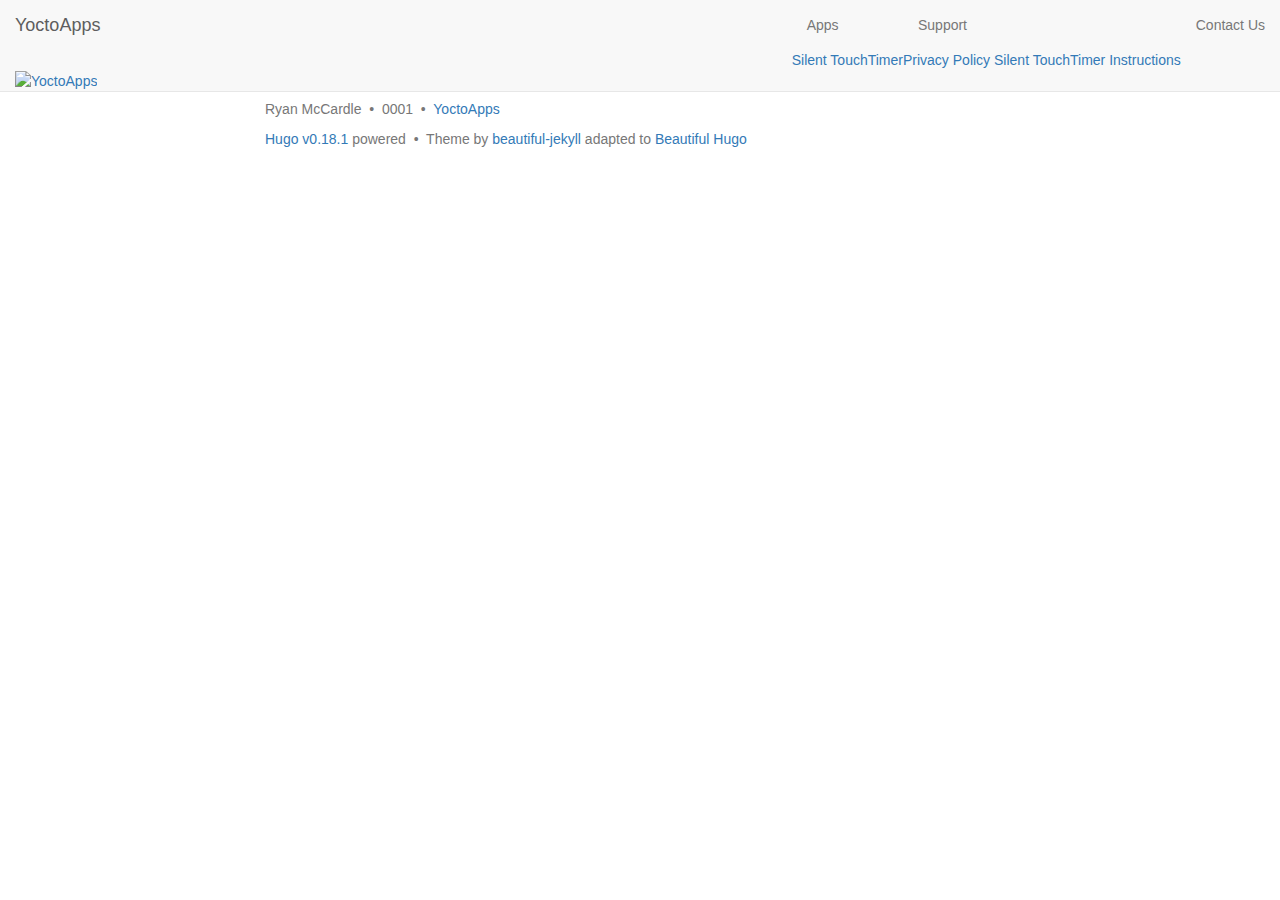
==== index.html @ 43274931 "changed from http://yoctoapps.com to just yoctoapps.com" ====
<!DOCTYPE html>
<html lang="en">
   <head>
  <meta charset="utf-8" />
  <meta http-equiv="X-UA-Compatible" content="IE=edge">
  <meta name="viewport" content="width=device-width, initial-scale=1.0, maximum-scale=1.0">

  <title></title>
  
  <meta name="author" content="Ryan McCardle"/>
  <meta name="generator" content="Hugo 0.18.1" />
  <link href='yocotapps.com/yocotapps.com/img/favicon.ico' rel='icon' type='image/x-icon'/>

  <link rel="alternate" href="yocotapps.com/index.xml" type="application/rss+xml" title="YoctoApps">

  <link rel="stylesheet" href="https://maxcdn.bootstrapcdn.com/font-awesome/4.7.0/css/font-awesome.min.css" />
  <link rel="stylesheet" href="https://maxcdn.bootstrapcdn.com/bootstrap/3.3.7/css/bootstrap.min.css" integrity="sha384-BVYiiSIFeK1dGmJRAkycuHAHRg32OmUcww7on3RYdg4Va+PmSTsz/K68vbdEjh4u" crossorigin="anonymous">
  <link rel="stylesheet" href="yocotapps.com/yocotapps.com/css/main.css" />
  <link rel="stylesheet" href="https://fonts.googleapis.com/css?family=Lora:400,700,400italic,700italic" />
  <link rel="stylesheet" href="https://fonts.googleapis.com/css?family=Open+Sans:300italic,400italic,600italic,700italic,800italic,400,300,600,700,800" />
  <link rel="stylesheet" href="yocotapps.com/yocotapps.com/css/pygment_highlights.css" />
  <link rel="stylesheet" href="yocotapps.com/yocotapps.com/css/highlight.min.css">
  
  
  <meta property="og:title" content="" />
  <meta property="og:type" content="website" />
  <meta property="og:url" content="/" />
  <meta property="og:image" content="/img/avatar-icon.png" />
  
</head>

   <body>
      <nav class="navbar navbar-default navbar-fixed-top navbar-custom">
  <div class="container-fluid">
    <div class="navbar-header">
      <button type="button" class="navbar-toggle" data-toggle="collapse" data-target="#main-navbar">
        <span class="sr-only">Toggle navigation</span>
        <span class="icon-bar"></span>
        <span class="icon-bar"></span>
        <span class="icon-bar"></span>
      </button>
      <a class="navbar-brand" href="yocotapps.com/yocotapps.com">YoctoApps</a>
    </div>

    <div class="collapse navbar-collapse" id="main-navbar">
      <ul class="nav navbar-nav navbar-right">
      
        
          <li class="navlinks-container">
            <a class="navlinks-parent" href="javascript:void(0)">   Apps   </a>
            <div class="navlinks-children">
            
              <a href="yocotapps.com/silent-touchtimer">Silent TouchTimer</a>
            
            </div>
          </li>
        
      
        
          <li class="navlinks-container">
            <a class="navlinks-parent" href="javascript:void(0)">   Support    </a>
            <div class="navlinks-children">
            
              <a href="yocotapps.com/privacy-policy">Privacy Policy</a>
            
              <a href="yocotapps.com/silent-touchtimer-instructions">Silent TouchTimer Instructions</a>
            
            </div>
          </li>
        
      
        
          <li>
          <a title="Contact Us" href="yocotapps.com/contact-us">Contact Us</a>
  	      </li>
  	    
      
      </ul>
    </div>

	<div class="avatar-container">
	  <div class="avatar-img-border">
      
          <a title="YoctoApps" href="yocotapps.com/yocotapps.com">
              <img class="avatar-img" src="yocotapps.com/yocotapps.com/img/avatar-icon.png" alt="YoctoApps" />
          </a>
      
	  </div>
	</div>

  </div>
</nav>

      <header class="header-section ">
         <div class="intro-header no-img">
            <div class="container">
               <div class="row">
                  <div class="col-lg-8 col-lg-offset-2 col-md-10 col-md-offset-1">
                     <div class="index-heading">
                        
                        <span class="index-subheading">Small, simple, easy to use iOS applications.</span>
                        
                     </div>
                  </div>
               </div>
            </div>
         </div>
      </header>
      <div role="main" class="container">
         <div class="row">
            <div class="col-lg-8 col-lg-offset-2 col-md-10 col-md-offset-1">
               <p><a href="yocotapps.com/silent-touchtimer"><img src="yocotapps.com/img/homepage_silenttimer_image.png" alt="Silent TouchTimer Main Homepage Image" /></a></p>

            </div>
         </div>
      </div>
      <footer>
  <div class="container">
    <div class="row">
      <div class="col-lg-8 col-lg-offset-2 col-md-10 col-md-offset-1">
        <ul class="list-inline text-center footer-links">
          
          <li>
            <a href="mailto:webmaster@yoctoapps.com" title="Email me">
              <span class="fa-stack fa-lg">
                <i class="fa fa-circle fa-stack-2x"></i>
                <i class="fa fa-envelope fa-stack-1x fa-inverse"></i>
              </span>
            </a>
          </li>
          
          
          
          
		      
          <li>
            <a href="https://twitter.com/yoctoApps" title="Twitter">
              <span class="fa-stack fa-lg">
                <i class="fa fa-circle fa-stack-2x"></i>
                <i class="fa fa-twitter fa-stack-1x fa-inverse"></i>
              </span>
            </a>
          </li>
          
          
		      
          
	    	  
           
           
          
          <li>
            <a href="https://www.youtube.com/channel/UCxGHdOmwgLxlej-AyeBeqKQ" title="Youtube">
              <span class="fa-stack fa-lg">
                <i class="fa fa-circle fa-stack-2x"></i>
                <i class="fa fa-youtube fa-stack-1x fa-inverse"></i>
              </span>
            </a>
          </li>
          
          
          
          
          

    		  <li>
      			<a href="yocotapps.com/yocotapps.comindex.xml" title="RSS">
      			  <span class="fa-stack fa-lg">
        				<i class="fa fa-circle fa-stack-2x"></i>
        				<i class="fa fa-rss fa-stack-1x fa-inverse"></i>
      			  </span>
      			</a>
    		  </li>		

        </ul>
        <p class="credits copyright text-muted">
    	  Ryan McCardle
    	  &nbsp;&bull;&nbsp;
    	  0001
    		  
    	  
    	  &nbsp;&bull;&nbsp;
    	  <a href="yocotapps.com/yocotapps.com">YoctoApps</a>
    	  
  	    </p>
  	    
    	<p class="credits theme-by text-muted">
          <a href="http://gohugo.io">Hugo v0.18.1</a> powered &nbsp;&bull;&nbsp; Theme by <a href="http://deanattali.com/beautiful-jekyll/">beautiful-jekyll</a> adapted to <a href="https://github.com/halogenica/beautifulhugo">Beautiful Hugo</a>
          
    	</p>
      </div>
    </div>
  </div>
</footer>

<script src="https://code.jquery.com/jquery-1.12.4.min.js" integrity="sha256-ZosEbRLbNQzLpnKIkEdrPv7lOy9C27hHQ+Xp8a4MxAQ=" crossorigin="anonymous"></script>
<script src="https://maxcdn.bootstrapcdn.com/bootstrap/3.3.7/js/bootstrap.min.js" integrity="sha384-Tc5IQib027qvyjSMfHjOMaLkfuWVxZxUPnCJA7l2mCWNIpG9mGCD8wGNIcPD7Txa" crossorigin="anonymous"></script>
<script src="yocotapps.com/yocotapps.com/js/main.js"></script>
<script src="yocotapps.com/yocotapps.com/js/highlight.min.js"></script>
<script>
  hljs.initHighlightingOnLoad();
</script>



   </body>
</html>
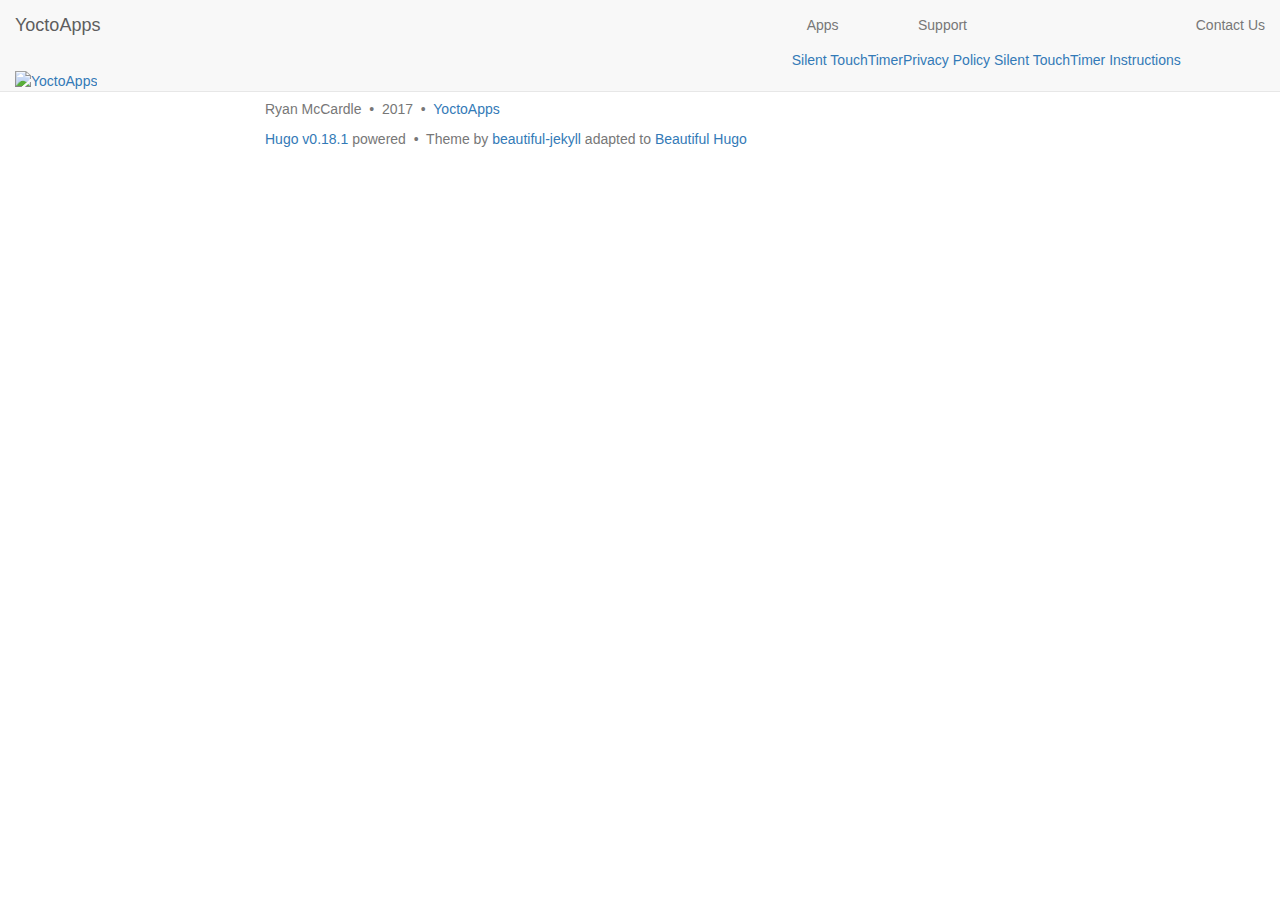
==== commit cce0e391: "removed rss, added date" ====
--- a/index.html
+++ b/index.html
@@ -11,17 +11,17 @@
   
   <meta name="author" content="Ryan McCardle"/>
   <meta name="generator" content="Hugo 0.18.1" />
-  <link href='yocotapps.com/yocotapps.com/img/favicon.ico' rel='icon' type='image/x-icon'/>
-
-  <link rel="alternate" href="yocotapps.com/index.xml" type="application/rss+xml" title="YoctoApps">
+  <link href='https://www.yoctoapps.com/favicon.ico' rel='icon' type='image/x-icon'/>
+
+  <link rel="alternate" href="https://www.yoctoapps.com/index.xml" type="application/rss+xml" title="YoctoApps">
 
   <link rel="stylesheet" href="https://maxcdn.bootstrapcdn.com/font-awesome/4.7.0/css/font-awesome.min.css" />
   <link rel="stylesheet" href="https://maxcdn.bootstrapcdn.com/bootstrap/3.3.7/css/bootstrap.min.css" integrity="sha384-BVYiiSIFeK1dGmJRAkycuHAHRg32OmUcww7on3RYdg4Va+PmSTsz/K68vbdEjh4u" crossorigin="anonymous">
-  <link rel="stylesheet" href="yocotapps.com/yocotapps.com/css/main.css" />
+  <link rel="stylesheet" href="https://www.yoctoapps.com/css/main.css" />
   <link rel="stylesheet" href="https://fonts.googleapis.com/css?family=Lora:400,700,400italic,700italic" />
   <link rel="stylesheet" href="https://fonts.googleapis.com/css?family=Open+Sans:300italic,400italic,600italic,700italic,800italic,400,300,600,700,800" />
-  <link rel="stylesheet" href="yocotapps.com/yocotapps.com/css/pygment_highlights.css" />
-  <link rel="stylesheet" href="yocotapps.com/yocotapps.com/css/highlight.min.css">
+  <link rel="stylesheet" href="https://www.yoctoapps.com/css/pygment_highlights.css" />
+  <link rel="stylesheet" href="https://www.yoctoapps.com/css/highlight.min.css">
   
   
   <meta property="og:title" content="" />
@@ -41,7 +41,7 @@
         <span class="icon-bar"></span>
         <span class="icon-bar"></span>
       </button>
-      <a class="navbar-brand" href="yocotapps.com/yocotapps.com">YoctoApps</a>
+      <a class="navbar-brand" href="https://www.yoctoapps.com">YoctoApps</a>
     </div>
 
     <div class="collapse navbar-collapse" id="main-navbar">
@@ -52,7 +52,7 @@
             <a class="navlinks-parent" href="javascript:void(0)">   Apps   </a>
             <div class="navlinks-children">
             
-              <a href="yocotapps.com/silent-touchtimer">Silent TouchTimer</a>
+              <a href="https://www.yoctoapps.com/silent-touchtimer">Silent TouchTimer</a>
             
             </div>
           </li>
@@ -63,17 +63,17 @@
             <a class="navlinks-parent" href="javascript:void(0)">   Support    </a>
             <div class="navlinks-children">
             
-              <a href="yocotapps.com/privacy-policy">Privacy Policy</a>
-            
-              <a href="yocotapps.com/silent-touchtimer-instructions">Silent TouchTimer Instructions</a>
-            
-            </div>
-          </li>
-        
-      
-        
-          <li>
-          <a title="Contact Us" href="yocotapps.com/contact-us">Contact Us</a>
+              <a href="https://www.yoctoapps.com/privacy-policy">Privacy Policy</a>
+            
+              <a href="https://www.yoctoapps.com/silent-touchtimer-instructions">Silent TouchTimer Instructions</a>
+            
+            </div>
+          </li>
+        
+      
+        
+          <li>
+          <a title="Contact Us" href="https://www.yoctoapps.com/contact-us">Contact Us</a>
   	      </li>
   	    
       
@@ -83,8 +83,8 @@
 	<div class="avatar-container">
 	  <div class="avatar-img-border">
       
-          <a title="YoctoApps" href="yocotapps.com/yocotapps.com">
-              <img class="avatar-img" src="yocotapps.com/yocotapps.com/img/avatar-icon.png" alt="YoctoApps" />
+          <a title="YoctoApps" href="https://www.yoctoapps.com">
+              <img class="avatar-img" src="https://www.yoctoapps.com/img/avatar-icon.png" alt="YoctoApps" />
           </a>
       
 	  </div>
@@ -111,7 +111,7 @@
       <div role="main" class="container">
          <div class="row">
             <div class="col-lg-8 col-lg-offset-2 col-md-10 col-md-offset-1">
-               <p><a href="yocotapps.com/silent-touchtimer"><img src="yocotapps.com/img/homepage_silenttimer_image.png" alt="Silent TouchTimer Main Homepage Image" /></a></p>
+               <p><a href="https://www.yoctoapps.com/silent-touchtimer"><img src="https://www.yoctoapps.com/img/homepage_silenttimer_image.png" alt="Silent TouchTimer Main Homepage Image" /></a></p>
 
             </div>
          </div>
@@ -165,24 +165,15 @@
           
           
 
-    		  <li>
-      			<a href="yocotapps.com/yocotapps.comindex.xml" title="RSS">
-      			  <span class="fa-stack fa-lg">
-        				<i class="fa fa-circle fa-stack-2x"></i>
-        				<i class="fa fa-rss fa-stack-1x fa-inverse"></i>
-      			  </span>
-      			</a>
-    		  </li>		
-
         </ul>
         <p class="credits copyright text-muted">
     	  Ryan McCardle
     	  &nbsp;&bull;&nbsp;
-    	  0001
+    	  2017
     		  
     	  
     	  &nbsp;&bull;&nbsp;
-    	  <a href="yocotapps.com/yocotapps.com">YoctoApps</a>
+    	  <a href="https://www.yoctoapps.com">YoctoApps</a>
     	  
   	    </p>
   	    
@@ -197,8 +188,8 @@
 
 <script src="https://code.jquery.com/jquery-1.12.4.min.js" integrity="sha256-ZosEbRLbNQzLpnKIkEdrPv7lOy9C27hHQ+Xp8a4MxAQ=" crossorigin="anonymous"></script>
 <script src="https://maxcdn.bootstrapcdn.com/bootstrap/3.3.7/js/bootstrap.min.js" integrity="sha384-Tc5IQib027qvyjSMfHjOMaLkfuWVxZxUPnCJA7l2mCWNIpG9mGCD8wGNIcPD7Txa" crossorigin="anonymous"></script>
-<script src="yocotapps.com/yocotapps.com/js/main.js"></script>
-<script src="yocotapps.com/yocotapps.com/js/highlight.min.js"></script>
+<script src="https://www.yoctoapps.com/js/main.js"></script>
+<script src="https://www.yoctoapps.com/js/highlight.min.js"></script>
 <script>
   hljs.initHighlightingOnLoad();
 </script>
